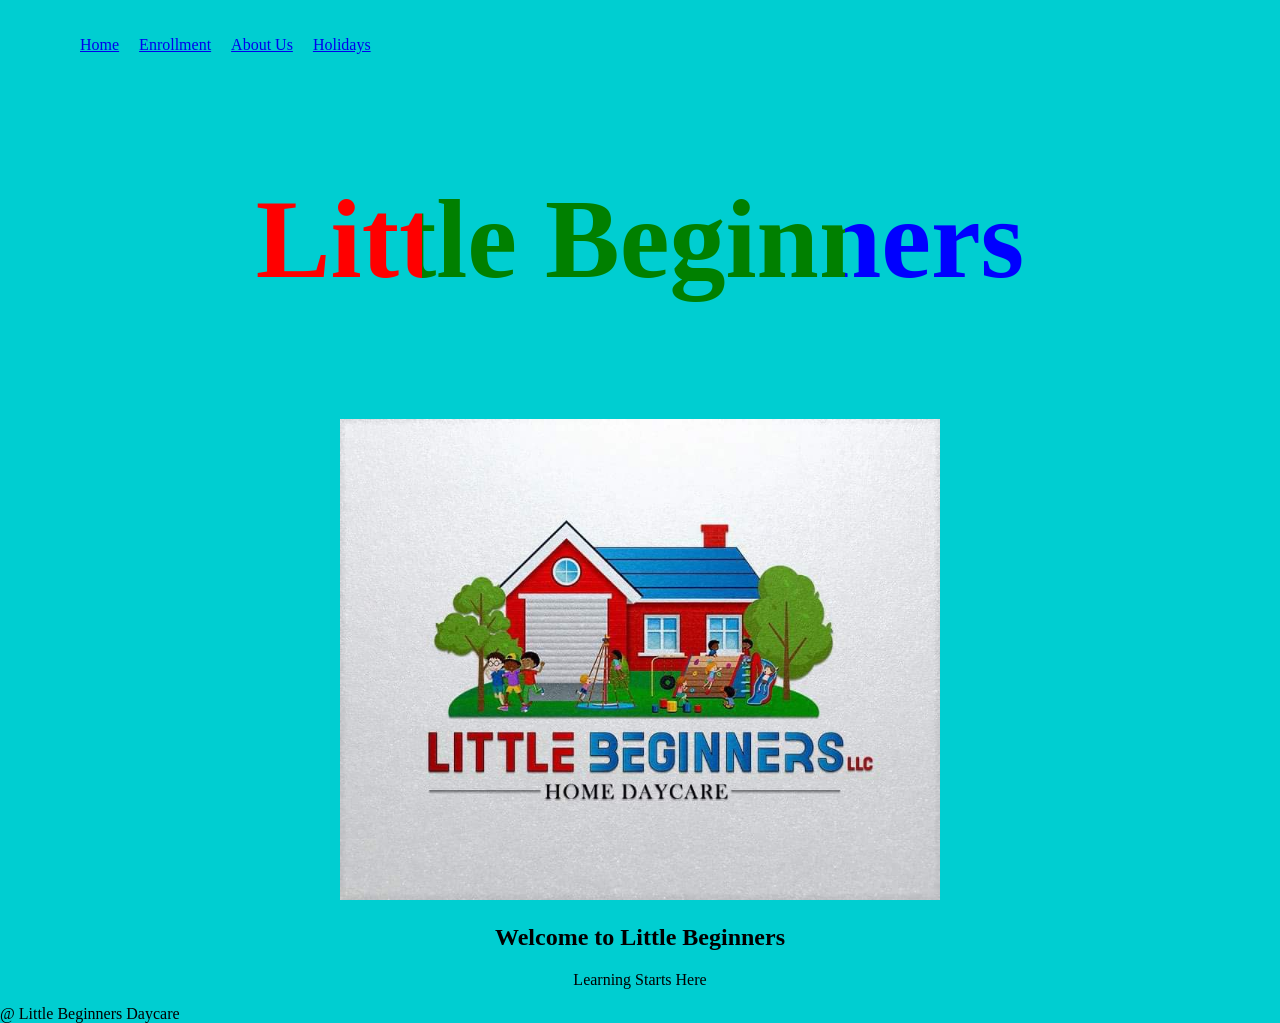
==== index.html @ 0420b7f2 "first" ====
<!DOCTYPE html>
<html lang="en">
    <head>
        <meta charset="UTF-8">
        <meta name="viewport" content="width=device-width" initial-scale="1.0">
        <title>Little Beginners</title>
        <link rel="stylesheet"href="styles.css">
    </head>
    <body>
        <header>
            <nav class="navbar">
                
                <ul class="nav-links">
                    <li><a href="index.html">Home</a></li>
                    <li><a href="enrollment.html">Enrollment</a></li>
                    <li><a href="about.us.html">About Us</a></li>
                    <li><a href="holidays.html">Holidays</a></li>
                </ul>
            </nav>
            <h1 class="logo">Little Beginners</h1>
            </header>
            <main>
                <div class="hero">
                <img src="img/logo .JPG"alt="logo"class="logo_pic"/>
                <h2>Welcome to Little Beginners</h2>
                <p>Learning Starts Here</p>
                </div>
            </main>
        
        <footer>@ Little Beginners Daycare</footer>
    </body>
---- styles.css ----
body {
    margin: 0;
    padding: 0;
    min-height: 100vh;
    display: flex;
    flex-direction: column;
    background-color: darkturquoise;
}
main {
    flex: 1;
}
.navbar {
    display: flex;
    justify-content: space-between;
    align-items: center;
    padding: 20px 40px;
}
.nav-links {
    display: flex;
    gap: 20px;
    list-style: none;
}
.logo {
    font-family: Georgia, 'Times New Roman', Times, serif;
    font-size: 7rem;
    font-weight: bold;
    background: linear-gradient(to right, red 0%, red 33%, green 33%, green 66%, blue 66%, blue 100%);
    background-clip: text;
    -webkit-background-clip: text;
    color: transparent;
    padding: 10px;
    text-align: center;
}

.hero {
    text-align: center;
    margin-top: 30px;
}
.hero img {
    width: 600px;
}
.me {
    font-family: Georgia, 'Times New Roman', Times, serif;
    display: flex;
    flex-direction: column;
    align-items: center;
    width: 500px;
    margin: 0 auto;
    text-align: center;
    
}
.enrollment {
    max-width: 500px;
    margin: 60px auto;
    text-align: left;
}
.enrollment h2 {
    text-align: center;
    margin-bottom: 20px;
}
form {
    display: flex;
    flex-direction: column;
    gap: 10px;
}
input, textarea {
    padding: 10px;
    font-size: 16px;
    border: 1px solid #ccc;
    border-radius: 5px;
}
button {
    margin-top: 10px;
    padding: 12px;
    background: #1e90ff;
    color: white;
    border: none;
    border-radius: 5px;
    cursor: pointer;
}
button:hover {
    background: #187bcd;
}
.holidays {
    text-align: center;
    margin-top: 20px;
    font-size: 30px;
    
}
.holidays ul {
    list-style: none;
    padding: 0;
}
.holidays li {
    padding: 8px;
    font-size: 18px;
    border-bottom: 1px solid #ddd;
}
@media (max-width: 768px) {
    .navbar {
        flex-direction: column;
        gap: 15px;
    }
    .hero img {
        width: 250px;
    }
    .holidays {
        margin: 40px 20px;
    }
}
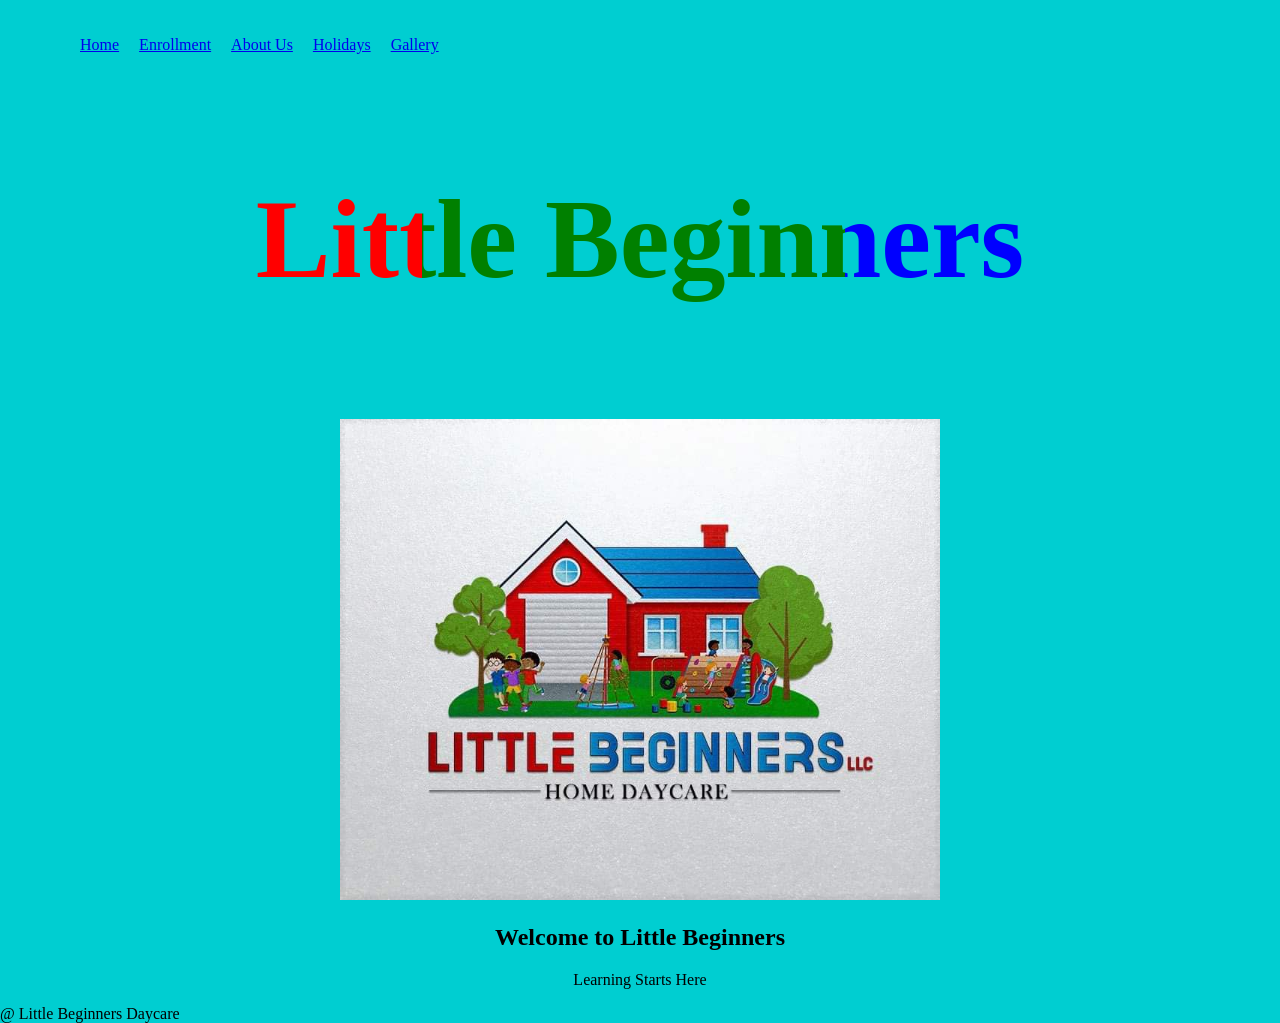
==== commit 185cbb33: "3/15/26" ====
--- a/index.html
+++ b/index.html
@@ -5,6 +5,8 @@
         <meta name="viewport" content="width=device-width" initial-scale="1.0">
         <title>Little Beginners</title>
         <link rel="stylesheet"href="styles.css">
+        <link rel="manifest" href="manifest.json">
+        <link rel="icon" href="icon-192.png">
     </head>
     <body>
         <header>
@@ -15,6 +17,7 @@
                     <li><a href="enrollment.html">Enrollment</a></li>
                     <li><a href="about.us.html">About Us</a></li>
                     <li><a href="holidays.html">Holidays</a></li>
+                    <li><a href="gallery.html">Gallery</a></li>
                 </ul>
             </nav>
             <h1 class="logo">Little Beginners</h1>
@@ -28,4 +31,12 @@
             </main>
         
         <footer>@ Little Beginners Daycare</footer>
+        <script>
+            if ("serviceWorker" in navigator) {
+                navigator.serviceWorker.register("service-worker.js")
+                .then(function() {
+                    console.log("Service Worker Registered");
+                });
+            }
+        </script>
     </body>
--- a/styles.css
+++ b/styles.css
@@ -94,7 +94,7 @@
 .holidays li {
     padding: 8px;
     font-size: 18px;
-    border-bottom: 1px solid #ddd;
+    
 }
 @media (max-width: 768px) {
     .navbar {
@@ -107,4 +107,7 @@
     .holidays {
         margin: 40px 20px;
     }
+    .logo {
+        font-size: 50px;
+    }
 }
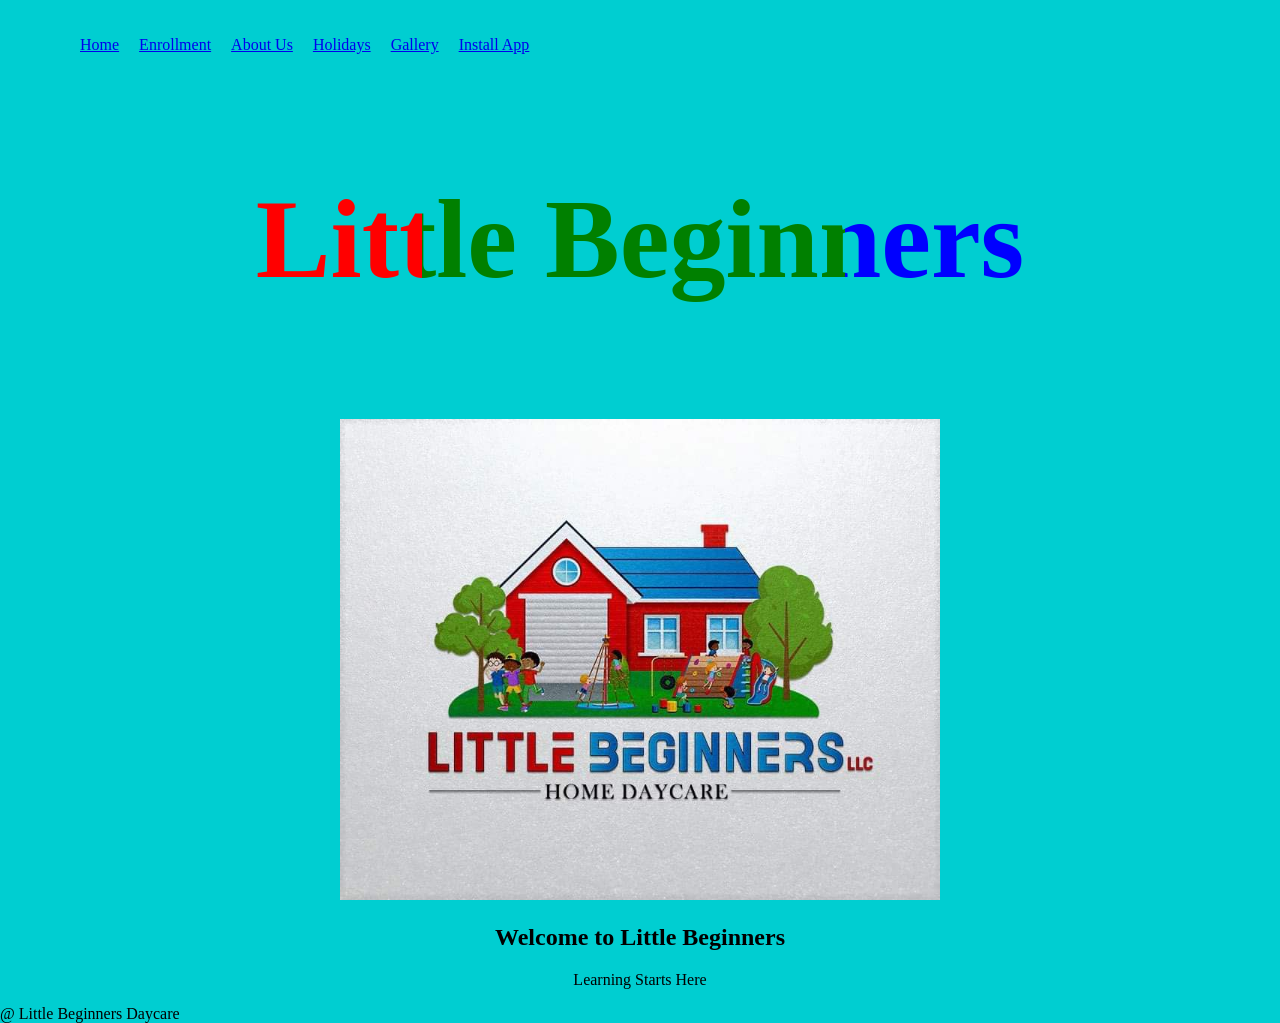
==== commit 123cc879: "3/16/26" ====
--- a/index.html
+++ b/index.html
@@ -18,6 +18,7 @@
                     <li><a href="about.us.html">About Us</a></li>
                     <li><a href="holidays.html">Holidays</a></li>
                     <li><a href="gallery.html">Gallery</a></li>
+                    <li><a href="install.html">Install App</a></li>
                 </ul>
             </nav>
             <h1 class="logo">Little Beginners</h1>
@@ -39,4 +40,5 @@
                 });
             }
         </script>
-    </body>+    </body>
+</html>
--- a/styles.css
+++ b/styles.css
@@ -93,8 +93,35 @@
 }
 .holidays li {
     padding: 8px;
+    font-size: 18px; 
+}
+.container {
+    text-align: center;
+}
+span {
+    color: green;
+}
+.install {
+    text-align: center;
+    margin-top: 5px;
+    margin-bottom: 5px;
+    font-size: 20px;
+    font-weight: bold;
+    font-family: Georgia, 'Times New Roman', Times, serif;
+}
+#installBtn {
+    display: block;
+    margin: auto;
+    padding: 10px 10px;
     font-size: 18px;
-    
+    max-width: 150px;
+    max-height: 150px;
+    background: #1e90ff;
+    color: white;
+    border: none;
+    border-radius: 8px;
+    cursor: pointer;
+   
 }
 @media (max-width: 768px) {
     .navbar {
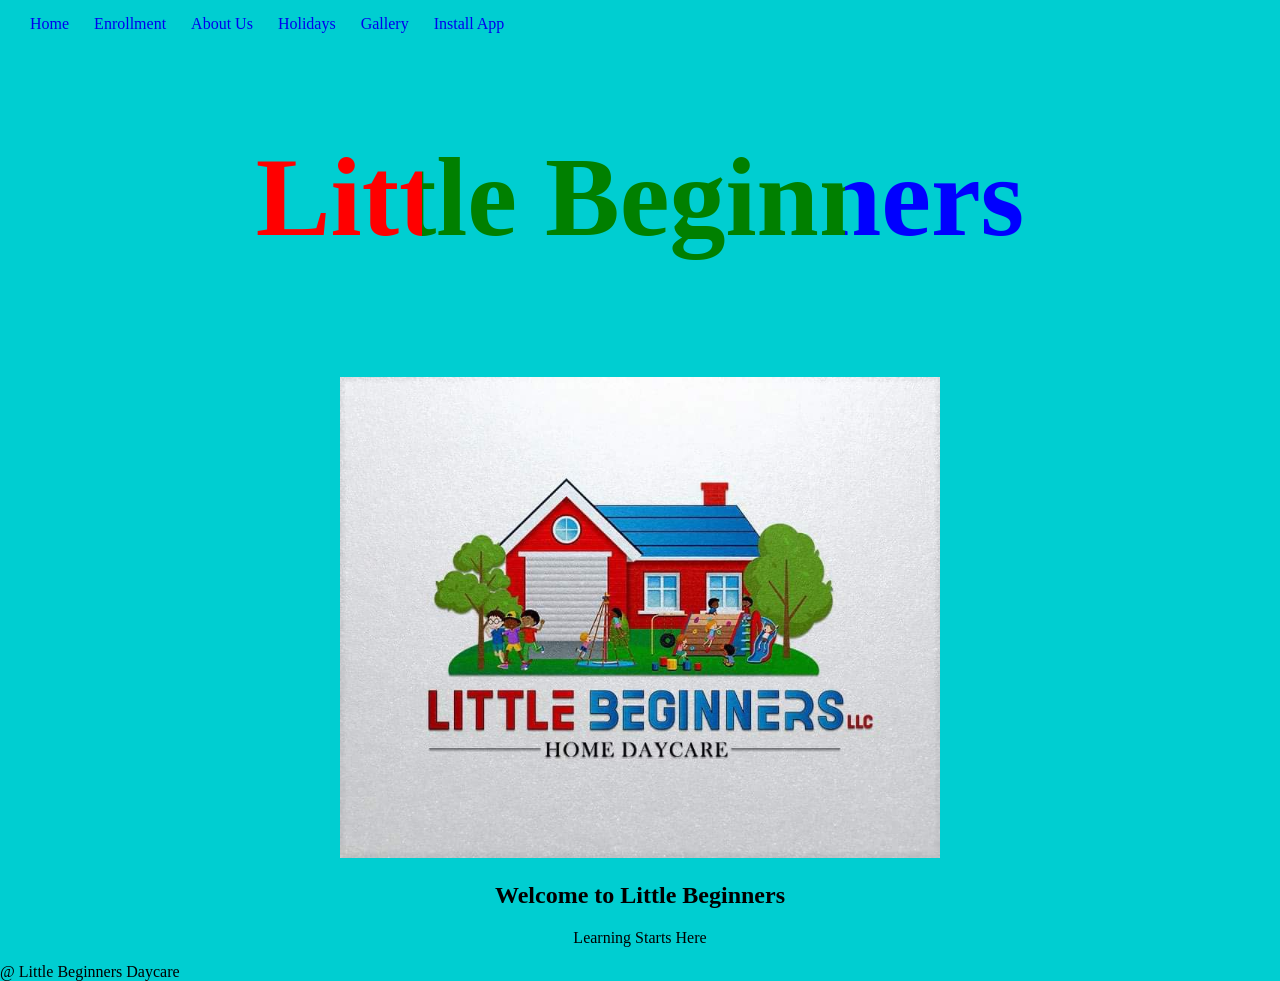
==== commit 1bdf817e: "3/27/26" ====
--- a/index.html
+++ b/index.html
@@ -11,7 +11,7 @@
     <body>
         <header>
             <nav class="navbar">
-                
+                <button class="menu-toggle">☰</button>
                 <ul class="nav-links">
                     <li><a href="index.html">Home</a></li>
                     <li><a href="enrollment.html">Enrollment</a></li>
@@ -38,7 +38,8 @@
                 .then(function() {
                     console.log("Service Worker Registered");
                 });
-            }
+            }          
         </script>
+        <script src="script.js"></script>
     </body>
 </html>
--- a/styles.css
+++ b/styles.css
@@ -9,16 +9,33 @@
 main {
     flex: 1;
 }
-.navbar {
+nav {
+    width: 100%;
     display: flex;
     justify-content: space-between;
     align-items: center;
-    padding: 20px 40px;
+    padding: 15px 25px;
+}
+.navbar {
+    width: 100%;
+    display: flex;
+    justify-content: space-between;
+    align-items: center;
+    padding: 15px 30px;
 }
 .nav-links {
     display: flex;
-    gap: 20px;
+    gap: 25px;
     list-style: none;
+    margin: 0;
+    padding: 0;   
+}
+.nav-links a {
+    text-decoration: none;
+    font-weight: 500;
+}
+.menu-toggle {
+    display: none;
 }
 .logo {
     font-family: Georgia, 'Times New Roman', Times, serif;
@@ -124,9 +141,28 @@
    
 }
 @media (max-width: 768px) {
-    .navbar {
-        flex-direction: column;
-        gap: 15px;
+   
+    .nav-links {
+    display: none;
+    flex-direction: column;
+    position: absolute;
+    top: 60px;
+    right: 20px;
+    background: white;
+    flex-direction: column;
+    padding: 15px;
+    width: 110px;
+  }
+  .nav-links.active {
+    display: flex;
+   
+  }
+   .menu-toggle {
+        display: block;
+        font-size: 26px;
+        background: none;
+        border: none;
+        
     }
     .hero img {
         width: 250px;
@@ -137,4 +173,5 @@
     .logo {
         font-size: 50px;
     }
+   
 }
